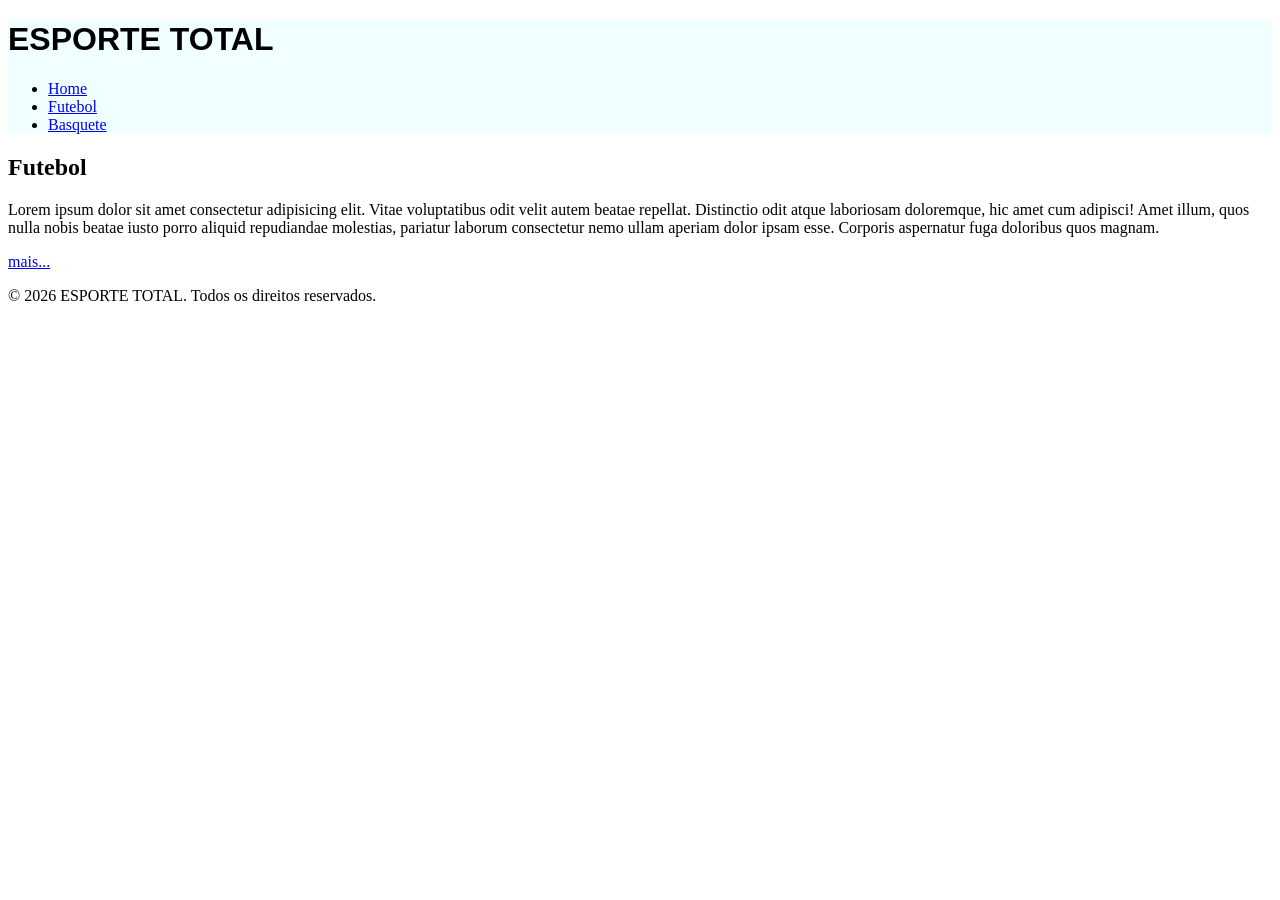
==== rm572437/index.html @ 42cc7de5 "feat : colocando o cabeçalho" ====
<!doctype html>
<html lang="pt-br">
  <head>
    <meta charset="UTF-8" />
    <meta name="viewport" content="width=device-width, initial-scale=1.0" />
    <title>ESPORTE TOTAL</title>

	<link rel="stylesheet" href="./css/style.css">

  </head>
  <body>
   
	<header>
      <h1 id="cabecalho">ESPORTE TOTAL</h1>
      <nav id="menu">
        <ul>
          <li><a href="./index.html">Home</a></li>
          <li><a href="./paginas/futebol.html">Futebol</a></li>
		  <li><a href="./paginas/basquete.html">Basquete</a></li>
        </ul>
      </nav>
    </header>

    <main>
      <section id="hero">
        <h2 id="titulo">Futebol</h2>
        <p>
          Lorem ipsum dolor sit amet consectetur adipisicing elit. Vitae
          voluptatibus odit velit autem beatae repellat. Distinctio odit atque
          laboriosam doloremque, hic amet cum adipisci! Amet illum, quos nulla
          nobis beatae iusto porro aliquid repudiandae molestias, pariatur
          laborum consectetur nemo ullam aperiam dolor ipsam esse. Corporis
          aspernatur fuga doloribus quos magnam.
        </p>
        <a href="./paginas/futebol.html">mais...</a>
      </section>
    </main>
    <footer>
      <p>&copy; 2026 ESPORTE TOTAL. Todos os direitos reservados.</p>
    </footer>
  </body>
</html>
---- rm572437/css/style.css ----
header {
    background-color: #F0FFFF;
    color: Black;
}

header h1 {
    font-family: Arial, sans-serif;
}
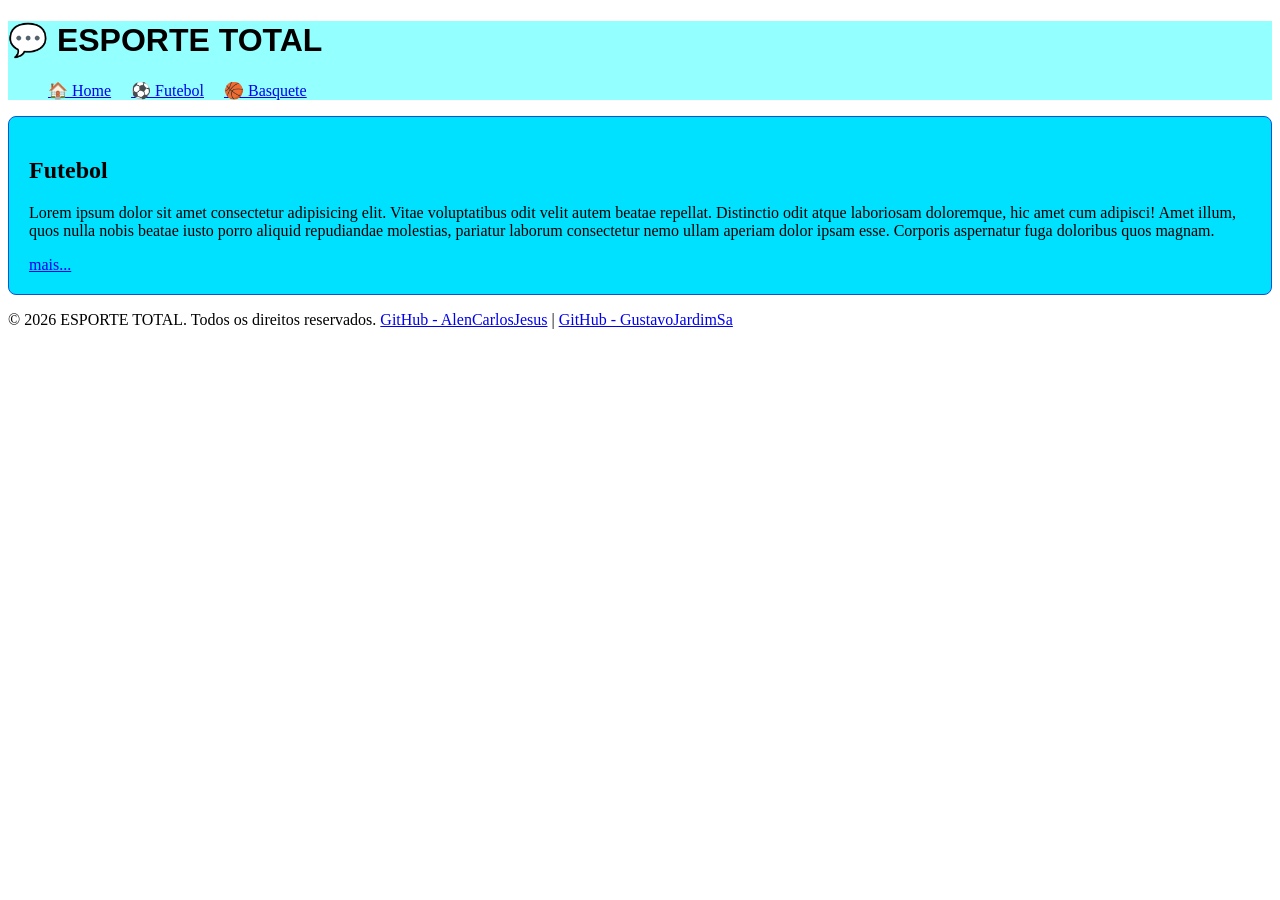
==== commit 164b7927: "feat: tarefa 3, 4 e 5 feita" ====
--- a/rm572437/index.html
+++ b/rm572437/index.html
@@ -11,12 +11,12 @@
   <body>
    
 	<header>
-      <h1 id="cabecalho">ESPORTE TOTAL</h1>
+      <h1 id="cabecalho"> 💬 ESPORTE TOTAL</h1>
       <nav id="menu">
         <ul>
-          <li><a href="./index.html">Home</a></li>
-          <li><a href="./paginas/futebol.html">Futebol</a></li>
-		  <li><a href="./paginas/basquete.html">Basquete</a></li>
+          <li><a href="./index.html"> 🏠 Home</a></li>
+          <li><a href="./paginas/futebol.html"> ⚽ Futebol</a></li>
+		  <li><a href="./paginas/basquete.html"> 🏀 Basquete</a></li>
         </ul>
       </nav>
     </header>
@@ -36,7 +36,11 @@
       </section>
     </main>
     <footer>
-      <p>&copy; 2026 ESPORTE TOTAL. Todos os direitos reservados.</p>
+      <p>&copy; 2026 ESPORTE TOTAL. Todos os direitos reservados.
+        <a href="https://github.com/alecarlosjesus">GitHub - AlenCarlosJesus</a>
+        |
+        <a href="https://github.com/GustavoJardimSa">GitHub - GustavoJardimSa</a>
+      </p>
     </footer>
   </body>
 </html>
--- a/rm572437/css/style.css
+++ b/rm572437/css/style.css
@@ -1,6 +1,6 @@
 
 header {
-    background-color: #F0FFFF;
+    background-color: #93ffff;
     color: Black;
 }
 
@@ -8,4 +8,21 @@
     font-family: Arial, sans-serif;
 }
 
+#menu ul {
+  list-style: none;
+  display: flex;
+  gap: 20px;
+}
 
+section {
+  border: 1px solid #1451d4;
+  border-radius: 8px;
+  padding: 20px;
+  background-color: #00e1ff; 
+}
+
+
+footer {
+    
+
+}
